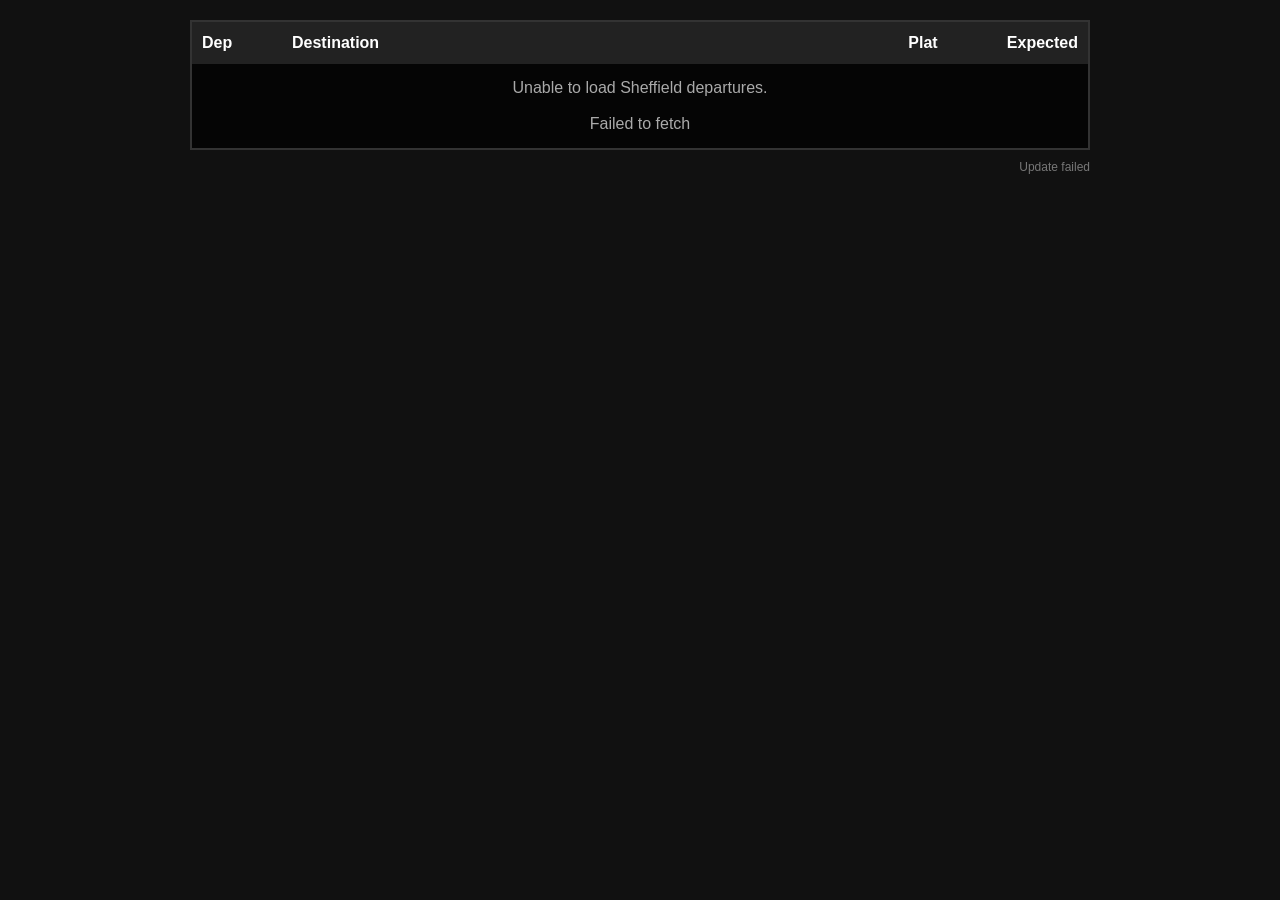
==== departures.html @ 61da5e19 "Add Sheffield Departures HTML page" ====
<!DOCTYPE html>
<html lang="en">
<head>
<meta charset="UTF-8">
<title>Sheffield Departures</title>
<style>
body {
margin: 0;
padding: 20px;
background: #111;
color: white;
font-family: Arial, Helvetica, sans-serif;
}
.train-board {
width: 100%;
max-width: 900px;
margin: auto;
background: #050505;
border: 2px solid #333;
box-sizing: border-box;
}
/* ================================
HEADER
================================= */
.board-row {
display: grid;
grid-template-columns:
90px
1fr
70px
120px;
align-items: center;
box-sizing: border-box;
}
.header-row {
background: #222;
color: #fff;
font-weight: bold;
padding: 12px 10px;
}
/* ================================
TRAIN ROW
================================= */
.train-row {
min-height: 55px;
padding: 8px 10px;
border-top: 1px solid #333;
font-size: 18px;
}
.col-time {
font-weight: bold;
}
.col-dest {
overflow: hidden;
white-space: nowrap;
text-overflow: ellipsis;
}
.col-plat {
text-align: center;
}
.col-status {
text-align: right;
}
/* ================================
STATUS
================================= */
.on-time {
color: #7cff7c;
}
.delayed {
color: #ffb347;
}
.cancelled {
color: #ff5555;
font-weight: bold;
}
/* ================================
DETAILS / CALLING POINTS
================================= */
.details-row {
display: block;
overflow: hidden;
border-top:
1px solid #222;
background:
#111;
height:
30px;
position:
relative;
}
.scrolling-window {
width: 100%;
overflow: hidden;
white-space: nowrap;
}
.scrolling-text {
display: inline-block;
padding: 6px 0 6px 100%;
font-size: 14px;
color: #bbb;
animation: scrollText linear infinite;
animation-duration: var(--scroll-duration, 25s);
}
@keyframes scrollText {
0% {
transform: translateX(0);
}
100% {
transform: translateX(-100%);
}
}
/* ================================
LOADING / ERROR
================================= */
#message {
padding:
15px;
text-align:
center;
color:
#aaa;
}
#lastUpdated {
max-width:
900px;
margin:
10px auto 0;
text-align:
right;
font-size:
12px;
color:
#777;
}
/* ================================
MOBILE
================================= */
@media (max-width: 600px) {
.board-row {
grid-template-columns:
65px
1fr
50px
85px;
}
.train-row {
font-size:
15px;
}
.header-row {
font-size:
13px;
}
.scrolling-text {
font-size:
12px;
}
}
</style>
</head>
<body>
<div class="train-board">
<!-- ================================
BOARD HEADER
================================= -->
<div class="board-row header-row">
<span class="col-time">
Dep
</span>
<span class="col-dest">
Destination
</span>
<span class="col-plat">
Plat
</span>
<span class="col-status">
Expected
</span>
</div>
<!-- ================================
LIVE DEPARTURES
================================= -->
<div id="departures">
<div id="message">
Loading Sheffield departures...
</div>
</div>
</div>
<div id="lastUpdated">
Updating...
</div>
<script>
/* =====================================================
SETTINGS
===================================================== */
/*
YOUR CLOUDFLARE WORKER URL
Example:
https://your-worker.example.workers.dev
*/
const CLOUDFLARE_URL =
"https://falling-scene-1424.paul-russell.workers.dev";
/*
Sheffield railway station
*/
const STATION =
"SHF";
/*
Number of trains displayed
*/
const NUMBER_OF_DEPARTURES =
10;
/*
Refresh every 60 seconds
*/
const REFRESH_INTERVAL =
60000;
/* =====================================================
GET SHEFFIELD DEPARTURES
===================================================== */
async function loadDepartures() {
const container =
document.getElementById(
"departures"
);
const lastUpdated =
document.getElementById(
"lastUpdated"
);
try {
const url =
CLOUDFLARE_URL +
"?type=train&station=" +
STATION;
console.log(
"Loading departures:",
url
);
const response =
await fetch(url);
if (!response.ok) {
throw new Error(
"HTTP " +
response.status
);
}
const data =
await response.json();
if (
!data.departures ||
!Array.isArray(
data.departures
)
) {
throw new Error(
"No departures returned."
);
}
/*
Clear old board
*/
container.innerHTML = "";
/*
Get the next departures
*/
const departures =
data.departures.slice(
0,
NUMBER_OF_DEPARTURES
);
/*
Create each train.
Calling points are loaded individually.
*/
for (
const train of departures
) {
await createTrain(
train,
container
);
}
/*
Last updated time
*/
const now =
new Date();
lastUpdated.textContent =
"Last updated: " +
now.toLocaleTimeString(
[],
{
hour: "2-digit",
minute: "2-digit"
}
);
} catch (error) {
console.error(
"Railway error:",
error
);
container.innerHTML =
'<div id="message">' +
'Unable to load Sheffield departures.' +
'<br><br>' +
error.message +
'</div>';
lastUpdated.textContent =
"Update failed";
}
}
/* =====================================================
CREATE TRAIN
===================================================== */
async function createTrain(
train,
container
) {
/*
Main train row
*/
const trainRow =
document.createElement(
"div"
);
trainRow.className =
"board-row train-row";
/*
Departure time
*/
const time =
document.createElement(
"span"
);
time.className =
"col-time";
time.textContent =
train.scheduled ||
"--:--";
/*
Destination
*/
const destination =
document.createElement(
"span"
);
destination.className =
"col-dest";
destination.textContent =
train.destination ||
"Unknown";
/*
Platform
*/
const platform =
document.createElement(
"span"
);
platform.className =
"col-plat";
platform.textContent =
train.platform ||
"-";
/*
Expected
*/
const status =
document.createElement(
"span"
);
status.className =
"col-status";
if (
train.is_cancelled === true
) {
status.textContent =
"CANCELLED";
status.classList.add(
"cancelled"
);
} else if (
train.expected &&
train.expected !==
"On time" &&
train.expected !==
train.scheduled
) {
status.textContent =
train.expected;
status.classList.add(
"delayed"
);
} else {
status.textContent =
"On time";
status.classList.add(
"on-time"
);
}
/*
Add columns
*/
trainRow.appendChild(
time
);
trainRow.appendChild(
destination
);
trainRow.appendChild(
platform
);
trainRow.appendChild(
status
);
/*
Add train row
*/
container.appendChild(
trainRow
);
/*
Calling points row
*/
const detailsRow =
document.createElement(
"div"
);
detailsRow.className =
"details-row";
const scrollingWindow =
document.createElement(
"div"
);
scrollingWindow.className =
"scrolling-window";
const scrollingText =
document.createElement(
"div"
);
scrollingText.className =
"scrolling-text";
scrollingText.textContent =
"Loading calling points...";
scrollingWindow.appendChild(
scrollingText
);
detailsRow.appendChild(
scrollingWindow
);
container.appendChild(
detailsRow
);
/*
If we have a service ID,
request its calling points.
*/
if (train.service_id) {
try {
const serviceUrl =
CLOUDFLARE_URL +
"?type=service&service=" +
encodeURIComponent(
train.service_id
);
const response =
await fetch(
serviceUrl
);
if (!response.ok) {
throw new Error(
"Service HTTP " +
response.status
);
}
const service =
await response.json();
/*
Build calling point list
*/
let points = [];
if (
service.calling_points &&
Array.isArray(
service.calling_points
)
) {
points =
service.calling_points
.filter(
point =>
point.is_cancelled !== true
)
.map(
point =>
point.station_name
);
}
/*
Add destination if necessary.
The API response may already contain
the destination as the final calling
point, so avoid adding it twice.
*/
if (
service.destination &&
!points.includes(
service.destination
)
) {
points.push(
service.destination
);
}
/*
Build the scrolling text
*/
if (points.length > 0) {
scrollingText.textContent =
"Calling at: " +
points.join(
" • "
);
const textLength = scrollingText.textContent.length;
const duration = Math.max(15, textLength * 0.12);

scrollingText.style.setProperty(
    "--scroll-duration",
    duration + "s"
    );
} else {
/*
Fall back to useful information
*/
let fallback =
service.operator ||
train.operator ||
"";
if (
train.train_length
) {
if (
fallback !== ""
) {
fallback +=
" • ";
}
fallback +=
train.train_length +
" coaches";
}
scrollingText.textContent =
fallback ||
"Calling points unavailable.";
}
} catch (error) {
console.error(
"Calling point error:",
error
);
scrollingText.textContent =
"Calling points unavailable.";
}
} else {
scrollingText.textContent =
"Calling points unavailable.";
}
}
/* =====================================================
INITIAL LOAD
===================================================== */
loadDepartures();
/* =====================================================
AUTOMATIC REFRESH

setInterval(
loadDepartures,
REFRESH_INTERVAL
);
===================================================== */
</script>
</body>
</html>
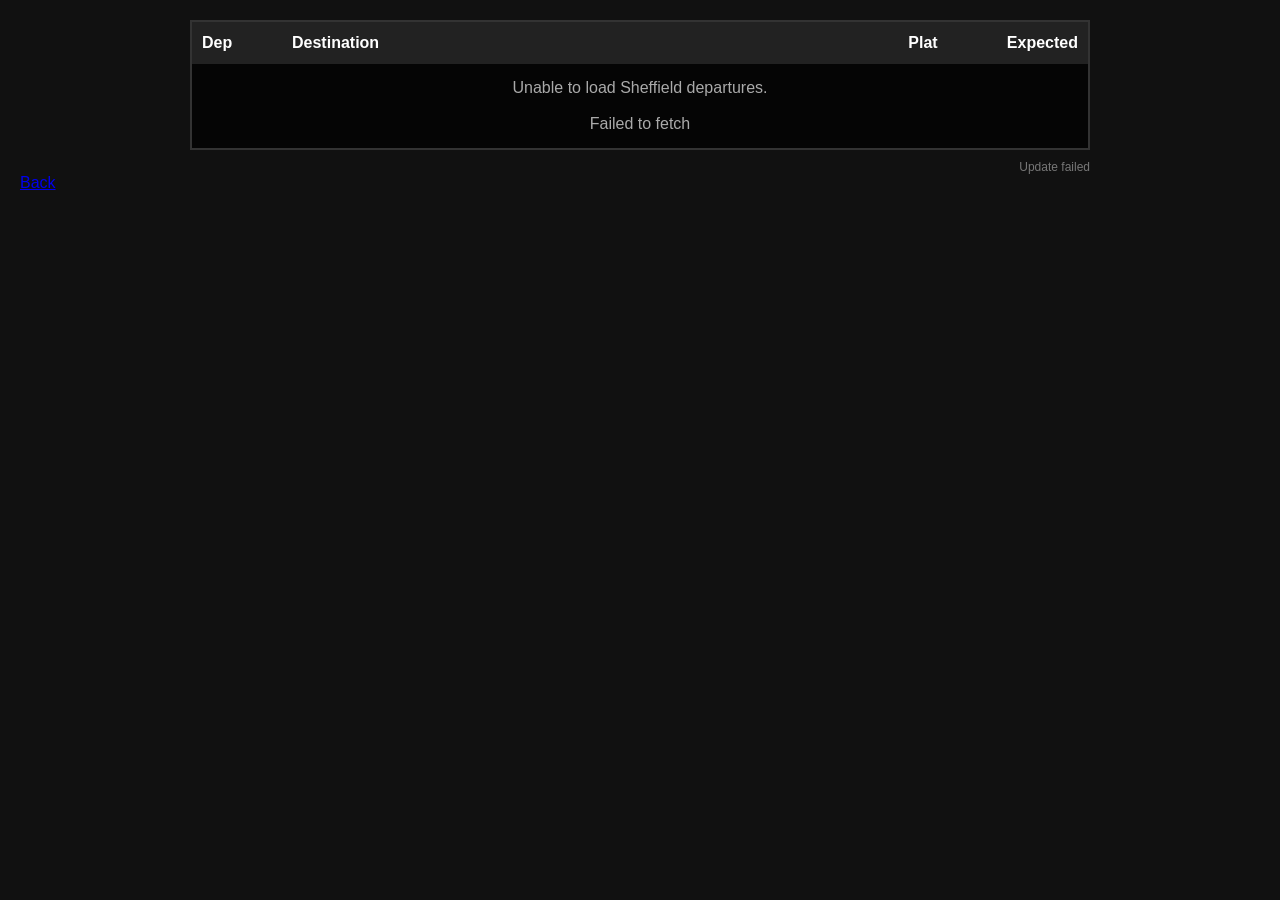
==== commit 7b459cd7: "Add 'Back' link to departures.html" ====
--- a/departures.html
+++ b/departures.html
@@ -579,5 +579,6 @@
 );
 ===================================================== */
 </script>
+    <a href="index.html"> Back </a>
 </body>
 </html>
